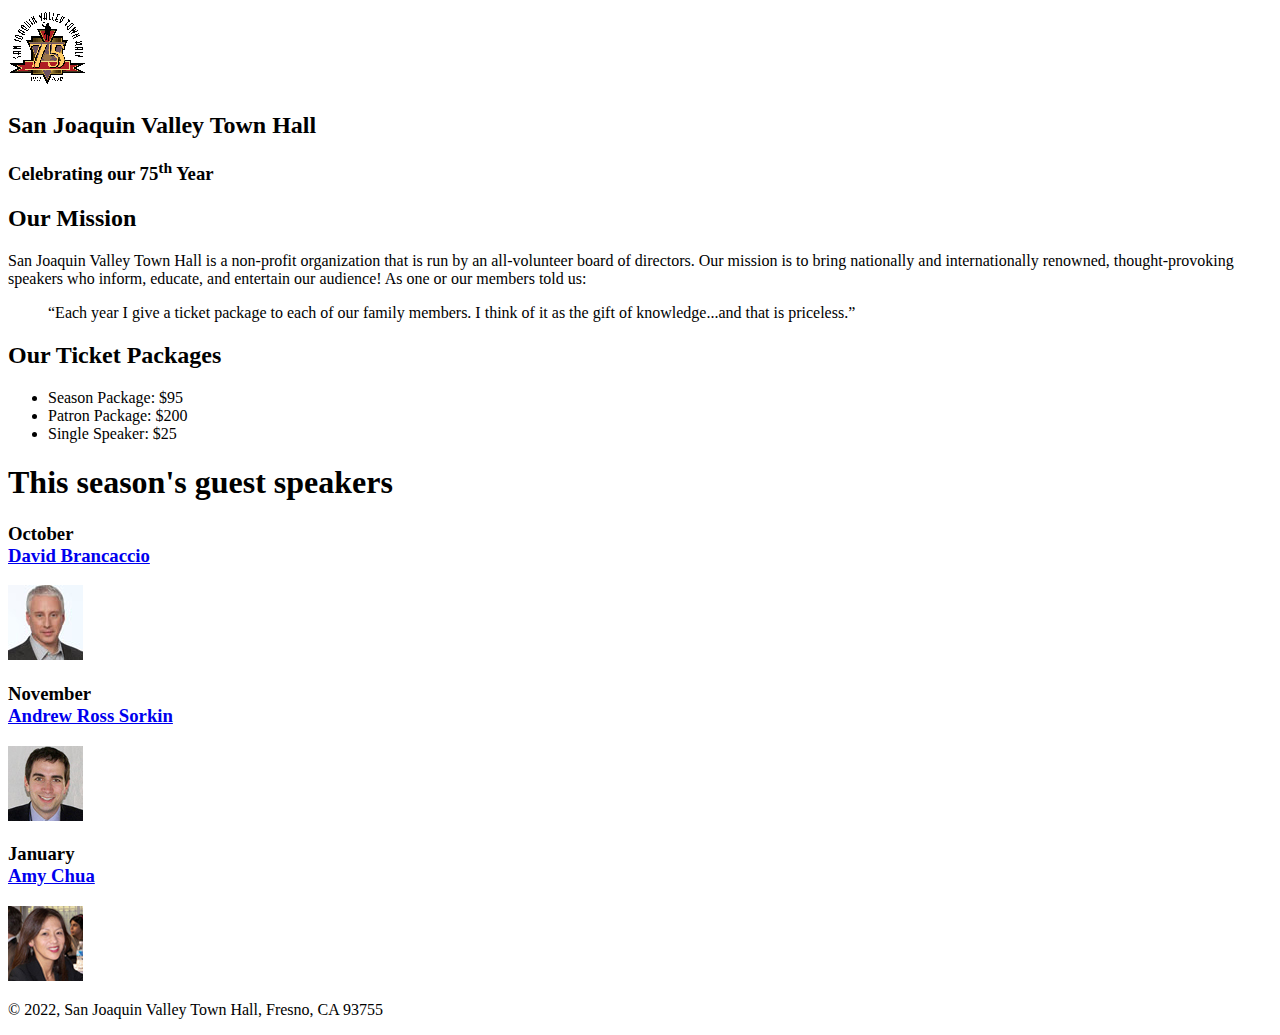
==== index.html @ 7ecd971d "Add files via upload" ====
<!DOCTYPE html>
<html lang="en">

<head>
	<meta charset="utf-8">
	<title>San Joaquin Valley Town Hall</title>
	<link rel="shortcut icon" href="images/favicon.ico">
</head>

<body>
	<header>
		<img src="images/town_hall_logo.gif" alt="Town Hall logo" height="80">
		<h2>San Joaquin Valley Town Hall</h2>
		<h3>Celebrating our 75<sup>th</sup> Year</h3>
	</header>
	<main>
		<h2>Our Mission</h2>
		<p>San Joaquin Valley Town Hall is a non-profit organization that is run by an 
			all-volunteer board of directors. Our mission is to bring nationally and 
			internationally renowned, thought-provoking speakers who inform, educate, 
			and entertain our audience! As one or our members told us:</p>
		<blockquote>&ldquo;Each year I give a ticket package to each of our family members. 
			I think of it as the gift of knowledge...and that is priceless.&rdquo;</blockquote>

		<h2>Our Ticket Packages</h2>
		<ul>
			<li>Season Package: $95</li>
			<li>Patron Package: $200</li>
			<li>Single Speaker: $25</li>
		</ul>

		<h1>This season's guest speakers</h1>
		<h3>October<br><a href="speakers/brancaccio.html">David Brancaccio</a></h3>
		<img src="images/brancaccio75.jpg" alt="David Brancaccio photo">
		<h3>November<br><a href="speakers/sorkin.html">Andrew Ross Sorkin</a></h3>
		<img src="images/sorkin75.jpg" alt="Andrew Ross Sorkin photo">
		<h3>January<br><a href="speakers/chua.html">Amy Chua</a></h3>
		<img src="images/chua75.jpg" alt="Amy Chua photo">
	</main>
	<footer>
		<p>&copy; 2022, San Joaquin Valley Town Hall, Fresno, CA 93755</p>
	</footer>
</body>
</html>
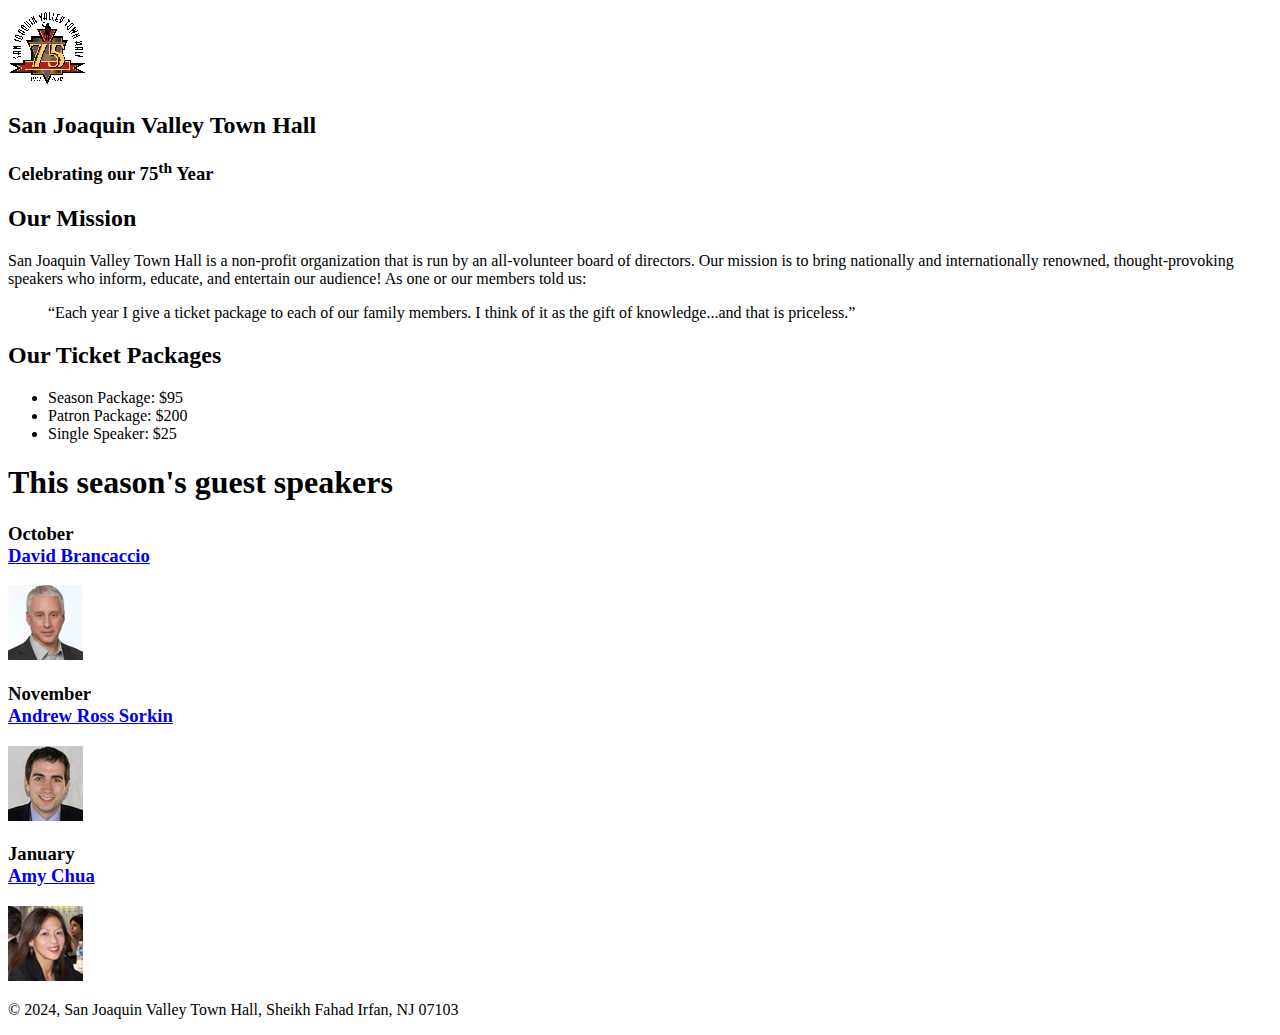
==== commit 662a78af: "Update index.html" ====
--- a/index.html
+++ b/index.html
@@ -38,7 +38,7 @@
 		<img src="images/chua75.jpg" alt="Amy Chua photo">
 	</main>
 	<footer>
-		<p>&copy; 2022, San Joaquin Valley Town Hall, Fresno, CA 93755</p>
+		<p>&copy; 2024, San Joaquin Valley Town Hall, Sheikh Fahad Irfan, NJ 07103</p>
 	</footer>
 </body>
 </html>
